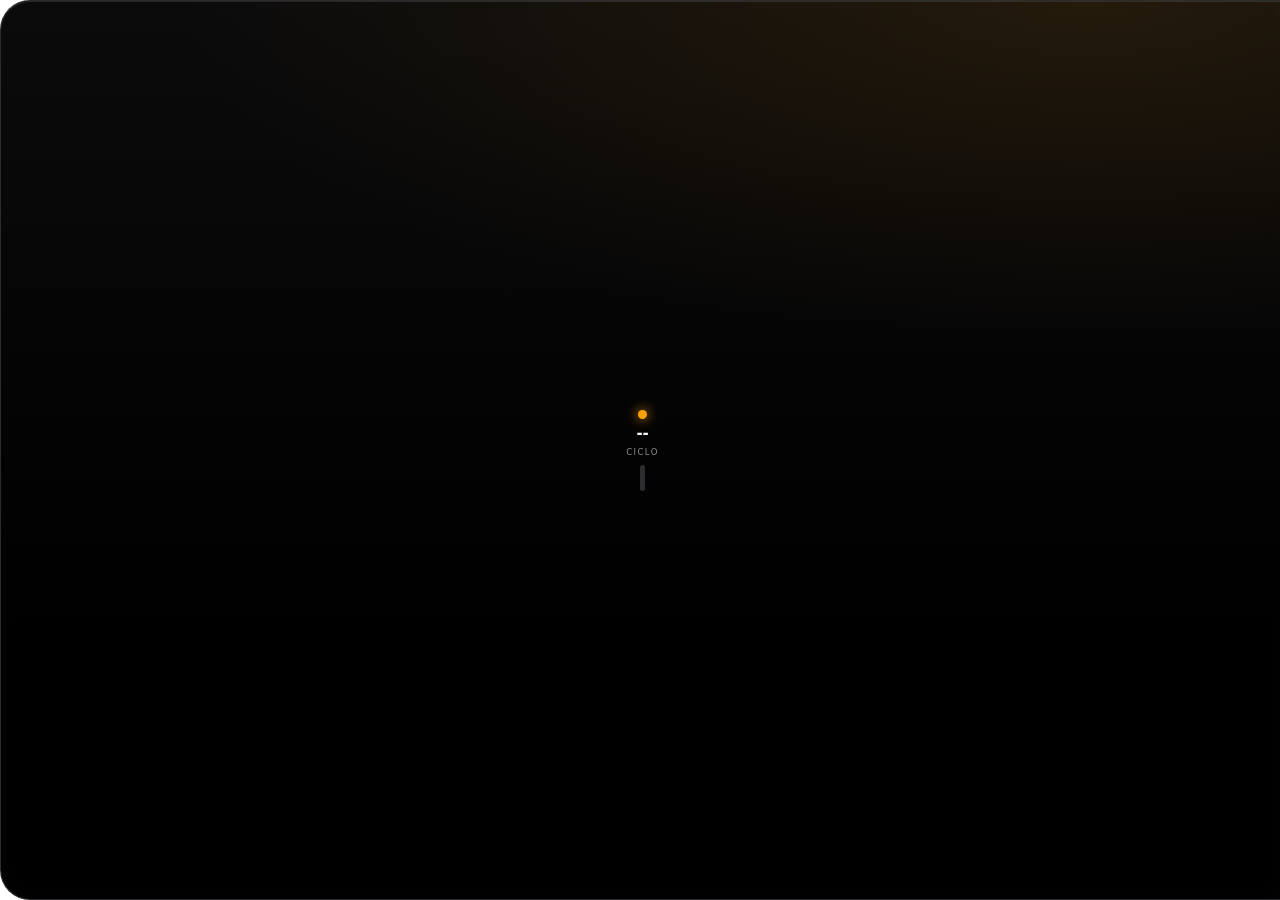
==== ui/index.html @ 53e4c6cb "feat(ui): visual premium preto/cinza/laranja com arco unico em degrade Co-authored-by: Cursor <curso" ====
<!doctype html>
<html lang="pt-BR">
<head>
  <meta charset="utf-8" />
  <meta name="viewport" content="width=device-width, initial-scale=1" />
  <title>Cursor Usage</title>
  <link rel="stylesheet" href="style.css" />
</head>
<body>
  <main id="w" class="widget" data-level="low" data-state="loading">
    <!-- Aba recolhida -->
    <section class="tab">
      <span class="dot"></span>
      <span id="tab-amount" class="tab-amount">--</span>
      <span class="tab-label">ciclo</span>
      <span class="tab-bar"><i id="tab-fill"></i></span>
    </section>

    <!-- Painel expandido -->
    <section class="panel">
      <header class="row r1">
        <span class="eyebrow">Ritmo · 3h</span>
        <span id="clock" class="clock"></span>
      </header>

      <div class="gauge-wrap row r2">
        <svg viewBox="0 0 200 124" class="gauge" aria-hidden="true">
          <defs>
            <linearGradient id="grad" gradientUnits="userSpaceOnUse" x1="22" y1="0" x2="178" y2="0">
              <stop offset="0" stop-color="#30d158" />
              <stop offset="0.5" stop-color="#ffd60a" />
              <stop offset="0.78" stop-color="#ff9f0a" />
              <stop offset="1" stop-color="#ff453a" />
            </linearGradient>
            <filter id="glow" x="-30%" y="-30%" width="160%" height="160%">
              <feGaussianBlur stdDeviation="3.2" />
            </filter>
          </defs>
          <path id="track" class="track" pathLength="100" d="M22 100 A78 78 0 0 1 178 100" />
          <path id="fill-glow" class="fill glow" pathLength="100" d="M22 100 A78 78 0 0 1 178 100" filter="url(#glow)" />
          <path id="fill" class="fill" pathLength="100" d="M22 100 A78 78 0 0 1 178 100" />
          <g id="ticks" class="ticks"></g>
          <g id="needle" class="needle">
            <line x1="100" y1="100" x2="100" y2="46" />
            <circle cx="100" cy="100" r="6" class="hub" />
            <circle cx="100" cy="100" r="2.2" class="hub-core" />
          </g>
          <text x="22" y="118" class="scale-label" text-anchor="middle">0</text>
          <text id="scale-max" x="178" y="118" class="scale-label" text-anchor="middle"></text>
        </svg>
      </div>

      <div class="rate-block row r3">
        <div class="rate"><strong id="rate">--</strong><small>/h</small></div>
        <div class="rate-sub">
          <span id="level-chip" class="chip">--</span>
          <span class="muted">últimas 3h</span> <b id="window">--</b>
        </div>
      </div>

      <div class="divider row r4"></div>

      <div class="cycle row r5">
        <div class="cycle-head">
          <span class="eyebrow">Ciclo mensal</span>
          <span id="cycle-pct" class="pct">--</span>
        </div>
        <div class="cycle-amount"><b id="cycle-used">--</b><span id="cycle-limit" class="muted"></span></div>
        <div class="bar"><i id="cycle-fill"></i></div>
        <div id="projection" class="projection"></div>
      </div>

      <div id="msg" class="msg" hidden></div>
      <form id="cookie-form" class="cookie" hidden>
        <input id="cookie-input" type="password" placeholder="Cole o WorkosCursorSessionToken" autocomplete="off" spellcheck="false" />
        <button type="submit">Salvar</button>
      </form>
    </section>
  </main>
  <script src="app.js"></script>
</body>
</html>
---- ui/style.css ----
:root {
  --black: #000;
  --g1: #0b0b0c;
  --g2: #1c1c1e;
  --g3: #2c2c2e;
  --g4: #48484a;
  --g5: #8e8e93;
  --text: #f5f5f7;
  --orange: #ff9f0a;
  --orange-deep: #ff6a00;
  --red: #ff453a;
  --accent: var(--orange);
  --cycle: var(--orange);
}

* { box-sizing: border-box; margin: 0; padding: 0; user-select: none; }
html, body { width: 100%; height: 100%; background: transparent; overflow: hidden; }
body {
  font-family: "Segoe UI Variable Display", "Segoe UI Variable", "Segoe UI", system-ui, sans-serif;
  color: var(--text);
  -webkit-font-smoothing: antialiased;
}

.widget[data-level="high"] { --accent: var(--red); }

.widget {
  position: relative;
  width: 100vw;
  height: 100vh;
  background:
    radial-gradient(130% 70% at 85% 0%, rgba(255, 159, 10, 0.10) 0%, transparent 55%),
    linear-gradient(180deg, var(--g1) 0%, var(--black) 70%);
  border: 1px solid var(--g3);
  border-right: none;
  border-radius: 30px 0 0 30px;
  box-shadow: inset 0 1px 0 rgba(255, 255, 255, 0.10), inset 0 0 24px rgba(255, 255, 255, 0.015);
  overflow: hidden;
}

/* ---------- aba recolhida ---------- */
.tab {
  position: absolute; inset: 0;
  display: flex; flex-direction: column; align-items: center; justify-content: center; gap: 5px;
  padding-left: 4px;
}
.expanded .tab { display: none; }
.dot { width: 9px; height: 9px; border-radius: 50%; background: var(--accent); box-shadow: 0 0 12px var(--accent); }
.tab-amount { font-size: 15px; font-weight: 700; letter-spacing: -0.3px; }
.tab-label { font-size: 8.5px; text-transform: uppercase; letter-spacing: 1.4px; color: var(--g5); }
.tab-bar { width: 5px; height: 26px; margin-top: 3px; background: var(--g3); border-radius: 3px; position: relative; overflow: hidden; }
.tab-bar i { position: absolute; left: 0; right: 0; bottom: 0; height: 0; background: var(--cycle); border-radius: 3px; transition: height .6s ease; }

[data-level="high"] .dot, [data-state="auth"] .dot { animation: pulse 1.1s ease-in-out infinite; }
@keyframes pulse { 50% { opacity: .35; transform: scale(.75); } }

/* ---------- painel expandido ---------- */
.panel { display: none; position: absolute; inset: 0; padding: 16px 20px 16px 22px; flex-direction: column; }
.expanded .panel { display: flex; }
.expanded .row { animation: rise .5s cubic-bezier(.2, .8, .2, 1) both; }
.expanded .r1 { animation-delay: .00s; }
.expanded .r2 { animation-delay: .04s; }
.expanded .r3 { animation-delay: .08s; }
.expanded .r4 { animation-delay: .10s; }
.expanded .r5 { animation-delay: .13s; }
@keyframes rise { from { opacity: 0; transform: translateX(16px) scale(.98); } }

header { display: flex; justify-content: space-between; align-items: center; }
.eyebrow { font-size: 10.5px; font-weight: 600; color: var(--g5); text-transform: uppercase; letter-spacing: 1.3px; }
.clock { font-size: 10px; color: var(--g4); font-variant-numeric: tabular-nums; }
.muted { color: var(--g5); }

/* velocímetro */
.gauge-wrap { margin-top: 6px; }
.gauge { width: 100%; height: auto; display: block; overflow: visible; }
.track { fill: none; stroke: var(--g3); stroke-width: 9; stroke-linecap: round; }
.fill { fill: none; stroke: url(#grad); stroke-width: 9; stroke-linecap: round; stroke-dasharray: 0 100; transition: stroke-dasharray .9s cubic-bezier(.2, .9, .25, 1); }
.fill.glow { opacity: .55; stroke-width: 11; }
.ticks line { stroke: var(--g4); stroke-width: 1.4; stroke-linecap: round; }
.scale-label { fill: var(--g4); font-size: 9px; font-weight: 600; }
.needle { transform-origin: 100px 100px; transform: rotate(-90deg); transition: transform .9s cubic-bezier(.2, .9, .25, 1.12); }
.needle line { stroke: var(--orange); stroke-width: 2.6; stroke-linecap: round; filter: drop-shadow(0 0 3px rgba(255, 159, 10, .8)); }
.hub { fill: var(--black); stroke: var(--orange); stroke-width: 2.4; }
.hub-core { fill: var(--orange); }

/* valor principal */
.rate-block { text-align: center; margin-top: -2px; }
.rate { line-height: 1; }
.rate strong { font-size: 34px; font-weight: 600; letter-spacing: -1px; font-variant-numeric: tabular-nums; }
.rate small { font-size: 13px; color: var(--g5); margin-left: 3px; font-weight: 500; }
.rate-sub { margin-top: 7px; font-size: 11px; color: var(--g5); display: flex; gap: 6px; justify-content: center; align-items: center; }
.rate-sub b { color: var(--text); font-weight: 600; }
.chip { padding: 2px 9px; border-radius: 999px; background: rgba(255, 159, 10, .14); color: var(--orange); font-weight: 700; font-size: 10.5px; letter-spacing: .3px; }
[data-level="high"] .chip { background: rgba(255, 69, 58, .16); color: var(--red); }

.divider { height: 1px; margin: 12px 0 10px; background: linear-gradient(90deg, transparent, var(--g3), transparent); }

/* ciclo */
.cycle-head { display: flex; justify-content: space-between; align-items: center; }
.pct { font-size: 11px; font-weight: 700; color: var(--cycle); font-variant-numeric: tabular-nums; }
.cycle-amount { margin-top: 3px; font-size: 20px; letter-spacing: -.5px; font-variant-numeric: tabular-nums; }
.cycle-amount b { font-weight: 600; }
.cycle-amount span { font-size: 12px; margin-left: 5px; letter-spacing: 0; }
.bar { height: 6px; margin-top: 8px; background: var(--g3); border-radius: 3px; overflow: hidden; }
.bar i { display: block; height: 100%; width: 0; background: linear-gradient(90deg, var(--orange-deep), var(--cycle)); border-radius: 3px; box-shadow: 0 0 10px var(--cycle); transition: width .7s cubic-bezier(.2, .9, .25, 1); }
.projection { margin-top: 8px; font-size: 10.5px; color: var(--g5); }
.projection.warn { color: var(--red); }

.msg { margin-top: 8px; font-size: 11px; color: var(--red); }
.cookie { display: flex; gap: 6px; margin-top: 8px; }
.cookie input { flex: 1; min-width: 0; user-select: text; background: var(--g2); border: 1px solid var(--g3); border-radius: 8px; padding: 6px 9px; color: var(--text); font-size: 11px; outline: none; }
.cookie input:focus { border-color: var(--orange); }
.cookie button { background: var(--orange); color: #000; border: none; border-radius: 8px; padding: 0 12px; font-weight: 700; font-size: 11px; cursor: pointer; }
[hidden] { display: none !important; }
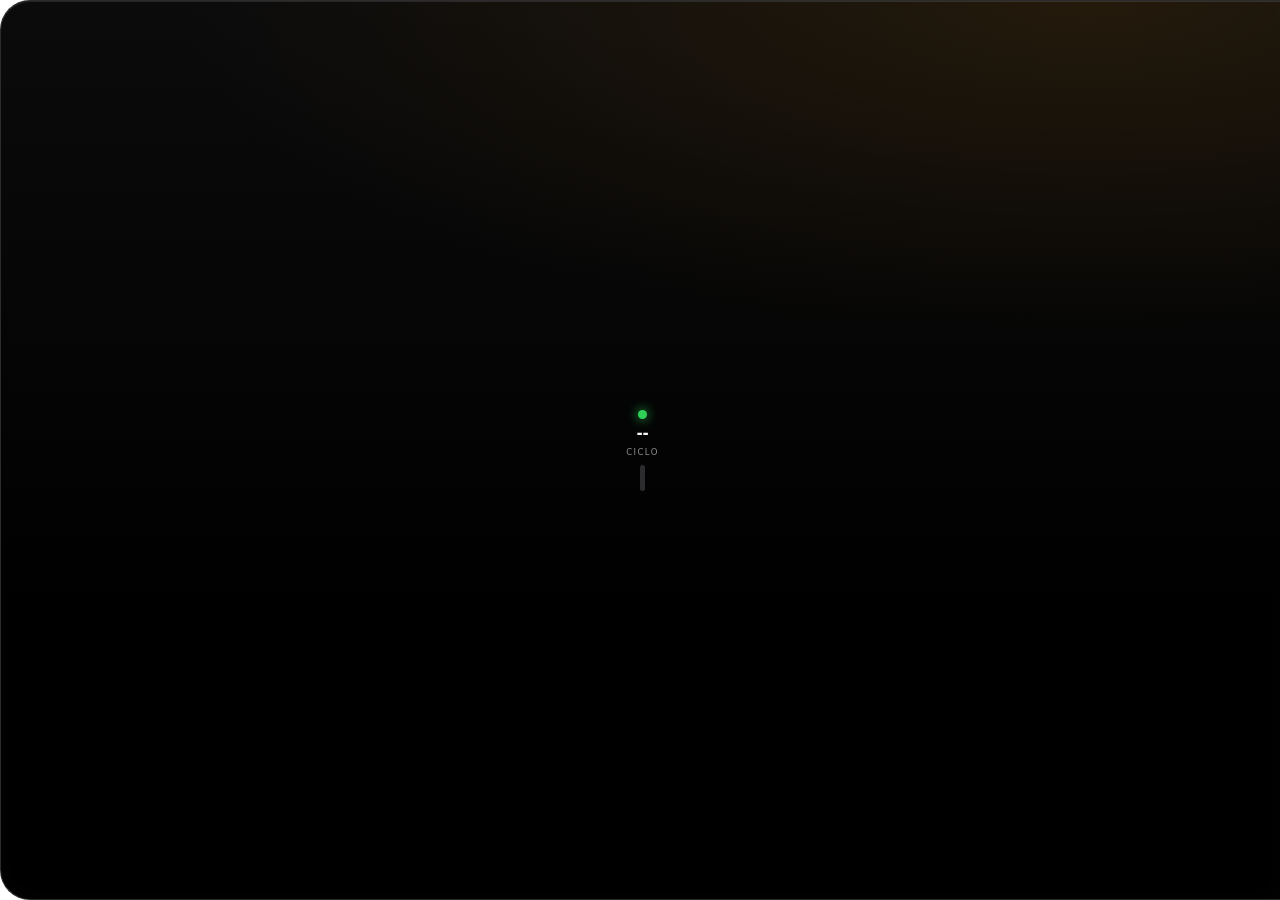
==== commit 2ec4c6ae: "feat: equalizador semanal seg-sex (0-100 US\$/dia, roxo piscando acima de 100) Co-authored-by: Curso" ====
--- a/ui/index.html
+++ b/ui/index.html
@@ -70,9 +70,22 @@
         <div id="projection" class="projection"></div>
       </div>
 
+      <div class="week row r6">
+        <div class="week-head">
+          <span class="eyebrow">Semana · seg–sex</span>
+          <span id="week-total" class="muted small"></span>
+        </div>
+        <div id="eq" class="eq"></div>
+      </div>
+
+      <div class="hint">
+        <strong>Conectar ao Cursor</strong>
+        <p>Cole o cookie <code>WorkosCursorSessionToken</code><br />
+        <span>cursor.com › F12 › Application › Cookies</span></p>
+      </div>
       <div id="msg" class="msg" hidden></div>
       <form id="cookie-form" class="cookie" hidden>
-        <input id="cookie-input" type="password" placeholder="Cole o WorkosCursorSessionToken" autocomplete="off" spellcheck="false" />
+        <input id="cookie-input" type="password" placeholder="Cole o cookie aqui" autocomplete="off" spellcheck="false" />
         <button type="submit">Salvar</button>
       </form>
     </section>
--- a/ui/style.css
+++ b/ui/style.css
@@ -21,7 +21,10 @@
   -webkit-font-smoothing: antialiased;
 }
 
-.widget[data-level="high"] { --accent: var(--red); }
+/* Cor do LED e do selo conforme o nível do ritmo */
+.widget[data-level="low"]  { --accent: #30d158; --accent-bg: rgba(48, 209, 88, .16); }
+.widget[data-level="mid"]  { --accent: #ffd60a; --accent-bg: rgba(255, 214, 10, .16); }
+.widget[data-level="high"] { --accent: var(--red); --accent-bg: rgba(255, 69, 58, .16); }
 
 .widget {
   position: relative;
@@ -89,8 +92,7 @@
 .rate small { font-size: 13px; color: var(--g5); margin-left: 3px; font-weight: 500; }
 .rate-sub { margin-top: 7px; font-size: 11px; color: var(--g5); display: flex; gap: 6px; justify-content: center; align-items: center; }
 .rate-sub b { color: var(--text); font-weight: 600; }
-.chip { padding: 2px 9px; border-radius: 999px; background: rgba(255, 159, 10, .14); color: var(--orange); font-weight: 700; font-size: 10.5px; letter-spacing: .3px; }
-[data-level="high"] .chip { background: rgba(255, 69, 58, .16); color: var(--red); }
+.chip { padding: 2px 9px; border-radius: 999px; background: var(--accent-bg); color: var(--accent); font-weight: 700; font-size: 10.5px; letter-spacing: .3px; }
 
 .divider { height: 1px; margin: 12px 0 10px; background: linear-gradient(90deg, transparent, var(--g3), transparent); }
 
@@ -105,9 +107,58 @@
 .projection { margin-top: 8px; font-size: 10.5px; color: var(--g5); }
 .projection.warn { color: var(--red); }
 
+/* equalizador semanal */
+.expanded .r6 { animation-delay: .17s; }
+.week { margin-top: 12px; }
+.week-head { display: flex; justify-content: space-between; align-items: center; }
+.small { font-size: 10.5px; font-variant-numeric: tabular-nums; }
+.eq { display: flex; gap: 10px; margin-top: 8px; }
+.col { flex: 1; display: flex; flex-direction: column; align-items: center; gap: 3px; min-width: 0; }
+.stack { display: flex; flex-direction: column; gap: 2.5px; width: 100%; }
+.seg { height: 5px; border-radius: 2px; background: var(--g3); transition: background .4s ease, box-shadow .4s ease; }
+.seg.on { background: var(--c); box-shadow: 0 0 6px color-mix(in srgb, var(--c) 55%, transparent); }
+.col .lbl { margin-top: 3px; font-size: 9.5px; font-weight: 700; letter-spacing: .6px; text-transform: uppercase; color: var(--g5); }
+.col .val { font-size: 9.5px; color: var(--g5); font-variant-numeric: tabular-nums; min-height: 12px; }
+.col.today .lbl { color: var(--orange); }
+.col.future .lbl { color: var(--g4); }
+.col.over .seg.on { --c: #bf5af2; background: #bf5af2; animation: blink .8s ease-in-out infinite; }
+.col.over .val { color: #bf5af2; font-weight: 700; }
+@keyframes blink { 50% { opacity: .35; box-shadow: none; } }
+
 .msg { margin-top: 8px; font-size: 11px; color: var(--red); }
-.cookie { display: flex; gap: 6px; margin-top: 8px; }
-.cookie input { flex: 1; min-width: 0; user-select: text; background: var(--g2); border: 1px solid var(--g3); border-radius: 8px; padding: 6px 9px; color: var(--text); font-size: 11px; outline: none; }
-.cookie input:focus { border-color: var(--orange); }
-.cookie button { background: var(--orange); color: #000; border: none; border-radius: 8px; padding: 0 12px; font-weight: 700; font-size: 11px; cursor: pointer; }
+
+/* campo do cookie */
+.cookie { display: flex; gap: 8px; margin-top: 10px; }
+.cookie input {
+  flex: 1; min-width: 0; height: 34px; user-select: text;
+  background: var(--g2); border: 1px solid var(--g4); border-radius: 10px;
+  padding: 0 11px; color: var(--text); font: inherit; font-size: 12px; outline: none;
+}
+.cookie input::placeholder { color: var(--g5); }
+.cookie input:focus { border-color: var(--orange); box-shadow: 0 0 0 3px rgba(255, 159, 10, .18); }
+.cookie button {
+  height: 34px; padding: 0 14px; border: none; border-radius: 10px; cursor: pointer;
+  background: linear-gradient(180deg, var(--orange), var(--orange-deep)); color: #000;
+  font: inherit; font-weight: 700; font-size: 12px;
+}
+.cookie button:hover { filter: brightness(1.1); }
+.cookie button:active { transform: scale(.97); }
+
+/* instrução (só aparece sem cookie) */
+.hint { display: none; text-align: center; }
+.hint strong { display: block; font-size: 17px; font-weight: 600; letter-spacing: -.3px; }
+.hint p { margin-top: 8px; font-size: 11.5px; line-height: 1.5; color: var(--g5); }
+.hint code { color: var(--orange); font-family: inherit; font-weight: 600; }
+.hint span { font-size: 10.5px; color: var(--g4); }
+
+/* estado sem cookie: esconde os dados e centraliza o formulário */
+[data-state="auth"] .gauge-wrap,
+[data-state="auth"] .rate-block,
+[data-state="auth"] .divider,
+[data-state="auth"] .cycle,
+[data-state="auth"] .week { display: none; }
+[data-state="auth"] .hint { display: block; margin-top: auto; }
+[data-state="auth"] .msg { text-align: center; }
+[data-state="auth"] .cookie { margin-bottom: auto; }
+
 [hidden] { display: none !important; }
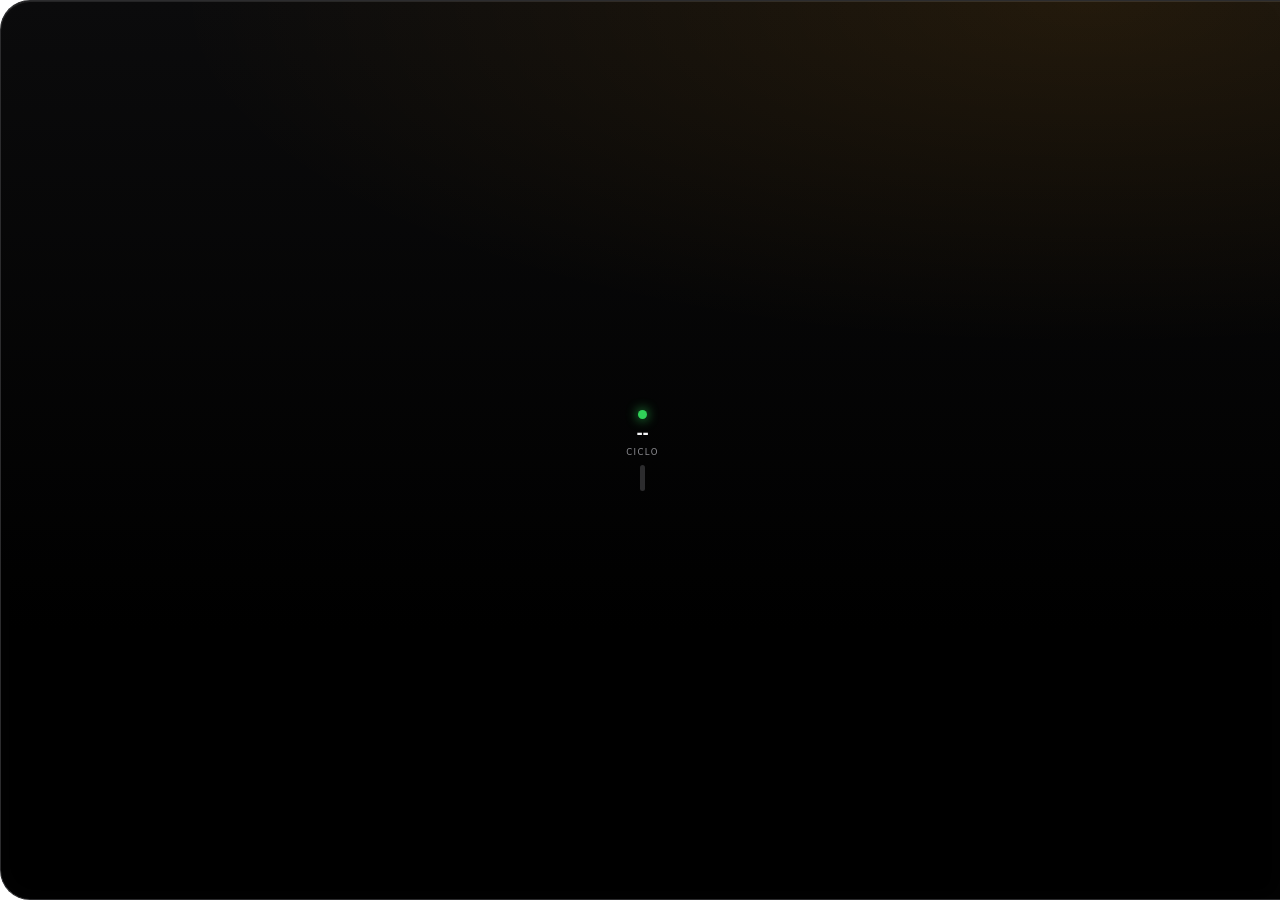
==== commit 86125216: "feat(ui): cores e janela do ritmo configuraveis, engrenagem no widget Co-authored-by: Cursor <cursor" ====
--- a/ui/index.html
+++ b/ui/index.html
@@ -19,18 +19,26 @@
     <!-- Painel expandido -->
     <section class="panel">
       <header class="row r1">
-        <span class="eyebrow">Ritmo · 3h</span>
-        <span id="clock" class="clock"></span>
+        <span class="eyebrow">Ritmo · <span id="window-label">3h</span></span>
+        <span class="head-right">
+          <span id="clock" class="clock"></span>
+          <button id="open-settings" class="gear" type="button" title="Configurações" aria-label="Configurações">
+            <svg viewBox="0 0 24 24" aria-hidden="true">
+              <circle cx="12" cy="12" r="3" />
+              <path d="M19.4 15a1.65 1.65 0 0 0 .33 1.82l.06.06a2 2 0 0 1 0 2.83 2 2 0 0 1-2.83 0l-.06-.06a1.65 1.65 0 0 0-1.82-.33 1.65 1.65 0 0 0-1 1.51V21a2 2 0 0 1-2 2 2 2 0 0 1-2-2v-.09A1.65 1.65 0 0 0 9 19.4a1.65 1.65 0 0 0-1.82.33l-.06.06a2 2 0 0 1-2.83 0 2 2 0 0 1 0-2.83l.06-.06a1.65 1.65 0 0 0 .33-1.82 1.65 1.65 0 0 0-1.51-1H3a2 2 0 0 1-2-2 2 2 0 0 1 2-2h.09A1.65 1.65 0 0 0 4.6 9a1.65 1.65 0 0 0-.33-1.82l-.06-.06a2 2 0 0 1 0-2.83 2 2 0 0 1 2.83 0l.06.06a1.65 1.65 0 0 0 1.82.33H9a1.65 1.65 0 0 0 1-1.51V3a2 2 0 0 1 2-2 2 2 0 0 1 2 2v.09a1.65 1.65 0 0 0 1 1.51 1.65 1.65 0 0 0 1.82-.33l.06-.06a2 2 0 0 1 2.83 0 2 2 0 0 1 0 2.83l-.06.06a1.65 1.65 0 0 0-.33 1.82V9a1.65 1.65 0 0 0 1.51 1H21a2 2 0 0 1 2 2 2 2 0 0 1-2 2h-.09a1.65 1.65 0 0 0-1.51 1z" />
+            </svg>
+          </button>
+        </span>
       </header>
 
       <div class="gauge-wrap row r2">
         <svg viewBox="0 0 200 124" class="gauge" aria-hidden="true">
           <defs>
             <linearGradient id="grad" gradientUnits="userSpaceOnUse" x1="22" y1="0" x2="178" y2="0">
-              <stop offset="0" stop-color="#30d158" />
-              <stop offset="0.5" stop-color="#ffd60a" />
-              <stop offset="0.78" stop-color="#ff9f0a" />
-              <stop offset="1" stop-color="#ff453a" />
+              <stop offset="0" style="stop-color: var(--lvl-low)" />
+              <stop offset="0.5" style="stop-color: var(--lvl-mid)" />
+              <stop offset="0.78" style="stop-color: var(--orange)" />
+              <stop offset="1" style="stop-color: var(--lvl-high)" />
             </linearGradient>
             <filter id="glow" x="-30%" y="-30%" width="160%" height="160%">
               <feGaussianBlur stdDeviation="3.2" />
@@ -54,7 +62,7 @@
         <div class="rate"><strong id="rate">--</strong><small>/h</small></div>
         <div class="rate-sub">
           <span id="level-chip" class="chip">--</span>
-          <span class="muted">últimas 3h</span> <b id="window">--</b>
+          <span class="muted">últimas <span id="window-hours">3h</span></span> <b id="window">--</b>
         </div>
       </div>
 
--- a/ui/style.css
+++ b/ui/style.css
@@ -7,8 +7,11 @@
   --g5: #8e8e93;
   --text: #f5f5f7;
   --orange: #ff9f0a;
-  --orange-deep: #ff6a00;
+  --orange-deep: oklch(from var(--orange) calc(l - 0.08) c calc(h - 20));
   --red: #ff453a;
+  --lvl-low: #30d158;
+  --lvl-mid: #ffd60a;
+  --lvl-high: #ff453a;
   --accent: var(--orange);
   --cycle: var(--orange);
 }
@@ -22,16 +25,16 @@
 }
 
 /* Cor do LED e do selo conforme o nível do ritmo */
-.widget[data-level="low"]  { --accent: #30d158; --accent-bg: rgba(48, 209, 88, .16); }
-.widget[data-level="mid"]  { --accent: #ffd60a; --accent-bg: rgba(255, 214, 10, .16); }
-.widget[data-level="high"] { --accent: var(--red); --accent-bg: rgba(255, 69, 58, .16); }
+.widget[data-level="low"]  { --accent: var(--lvl-low);  --accent-bg: color-mix(in srgb, var(--lvl-low) 16%, transparent); }
+.widget[data-level="mid"]  { --accent: var(--lvl-mid);  --accent-bg: color-mix(in srgb, var(--lvl-mid) 16%, transparent); }
+.widget[data-level="high"] { --accent: var(--lvl-high); --accent-bg: color-mix(in srgb, var(--lvl-high) 16%, transparent); }
 
 .widget {
   position: relative;
   width: 100vw;
   height: 100vh;
   background:
-    radial-gradient(130% 70% at 85% 0%, rgba(255, 159, 10, 0.10) 0%, transparent 55%),
+    radial-gradient(130% 70% at 85% 0%, color-mix(in srgb, var(--orange) 10%, transparent) 0%, transparent 55%),
     linear-gradient(180deg, var(--g1) 0%, var(--black) 70%);
   border: 1px solid var(--g3);
   border-right: none;
@@ -70,6 +73,10 @@
 header { display: flex; justify-content: space-between; align-items: center; }
 .eyebrow { font-size: 10.5px; font-weight: 600; color: var(--g5); text-transform: uppercase; letter-spacing: 1.3px; }
 .clock { font-size: 10px; color: var(--g4); font-variant-numeric: tabular-nums; }
+.head-right { display: flex; align-items: center; gap: 8px; }
+.gear { display: grid; place-items: center; width: 18px; height: 18px; padding: 0; border: none; background: none; color: var(--g4); cursor: pointer; }
+.gear svg { width: 14px; height: 14px; fill: none; stroke: currentColor; stroke-width: 2; stroke-linecap: round; stroke-linejoin: round; }
+.gear:hover { color: var(--orange); }
 .muted { color: var(--g5); }
 
 /* velocímetro */
@@ -81,7 +88,7 @@
 .ticks line { stroke: var(--g4); stroke-width: 1.4; stroke-linecap: round; }
 .scale-label { fill: var(--g4); font-size: 9px; font-weight: 600; }
 .needle { transform-origin: 100px 100px; transform: rotate(-90deg); transition: transform .9s cubic-bezier(.2, .9, .25, 1.12); }
-.needle line { stroke: var(--orange); stroke-width: 2.6; stroke-linecap: round; filter: drop-shadow(0 0 3px rgba(255, 159, 10, .8)); }
+.needle line { stroke: var(--orange); stroke-width: 2.6; stroke-linecap: round; filter: drop-shadow(0 0 3px color-mix(in srgb, var(--orange) 80%, transparent)); }
 .hub { fill: var(--black); stroke: var(--orange); stroke-width: 2.4; }
 .hub-core { fill: var(--orange); }
 
@@ -121,8 +128,8 @@
 .col .val { font-size: 9.5px; color: var(--g5); font-variant-numeric: tabular-nums; min-height: 12px; }
 .col.today .lbl { color: var(--orange); }
 .col.future .lbl { color: var(--g4); }
-.col.over .seg.on { --c: #bf5af2; background: #bf5af2; animation: blink .8s ease-in-out infinite; }
-.col.over .val { color: #bf5af2; font-weight: 700; }
+.col.over .seg.on:first-child { --c: var(--red); background: var(--red); animation: blink .8s ease-in-out infinite; }
+.col.over .val { color: var(--red); font-weight: 700; }
 @keyframes blink { 50% { opacity: .35; box-shadow: none; } }
 
 .msg { margin-top: 8px; font-size: 11px; color: var(--red); }
@@ -135,7 +142,7 @@
   padding: 0 11px; color: var(--text); font: inherit; font-size: 12px; outline: none;
 }
 .cookie input::placeholder { color: var(--g5); }
-.cookie input:focus { border-color: var(--orange); box-shadow: 0 0 0 3px rgba(255, 159, 10, .18); }
+.cookie input:focus { border-color: var(--orange); box-shadow: 0 0 0 3px color-mix(in srgb, var(--orange) 18%, transparent); }
 .cookie button {
   height: 34px; padding: 0 14px; border: none; border-radius: 10px; cursor: pointer;
   background: linear-gradient(180deg, var(--orange), var(--orange-deep)); color: #000;
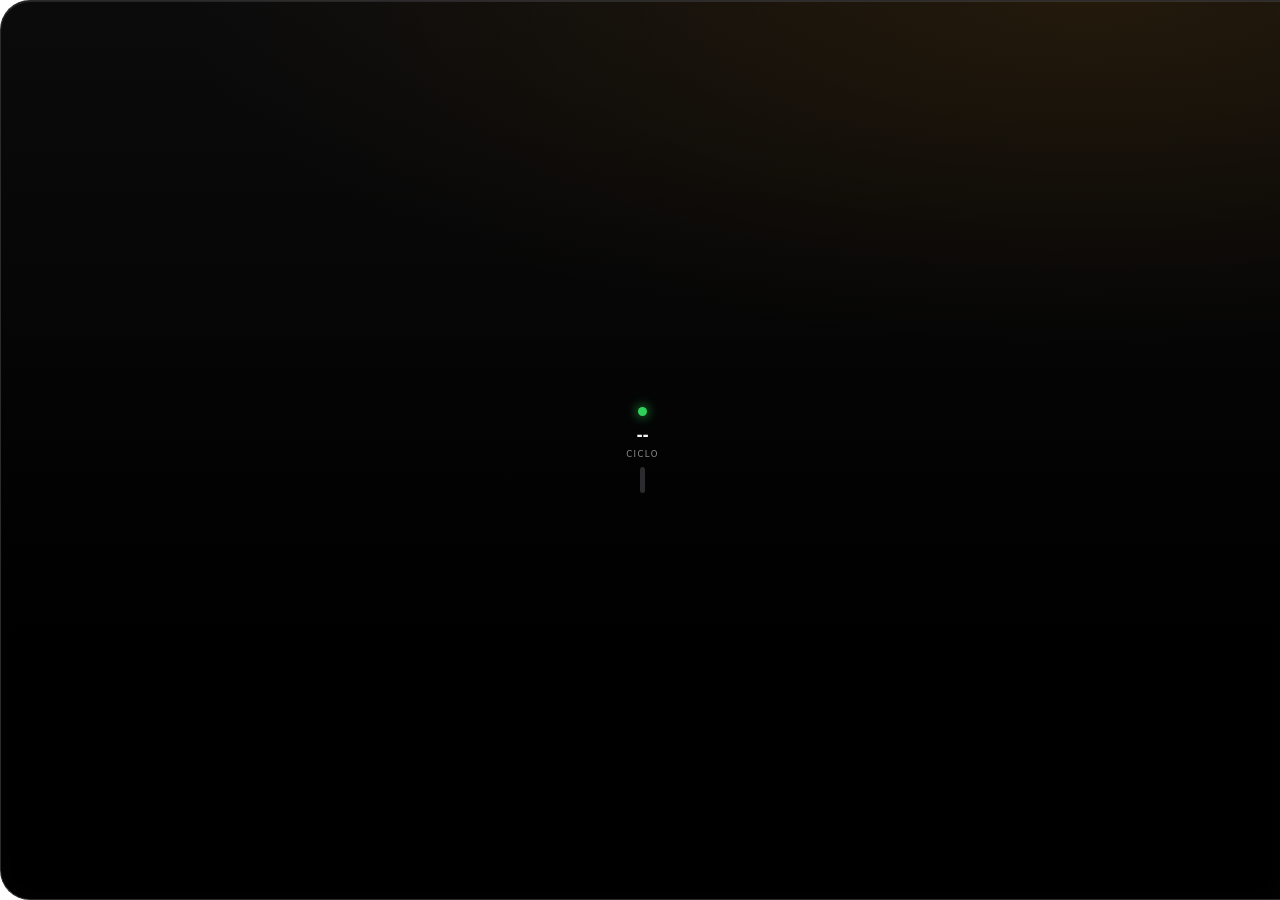
==== commit 7872dc3a: "feat: suporte ao Codex e escolha da fonte de dados - Novo leitor do Codex (~/.codex/sessions, .jsonl" ====
--- a/ui/index.html
+++ b/ui/index.html
@@ -11,8 +11,9 @@
     <!-- Aba recolhida -->
     <section class="tab">
       <span class="dot"></span>
+      <span id="tab-src" class="tab-src"></span>
       <span id="tab-amount" class="tab-amount">--</span>
-      <span class="tab-label">ciclo</span>
+      <span id="tab-label" class="tab-label">ciclo</span>
       <span class="tab-bar"><i id="tab-fill"></i></span>
     </section>
 
@@ -21,6 +22,7 @@
       <header class="row r1">
         <span class="eyebrow">Ritmo · <span id="window-label">3h</span></span>
         <span class="head-right">
+          <span id="source-badge" class="source-badge" hidden></span>
           <span id="clock" class="clock"></span>
           <button id="open-settings" class="gear" type="button" title="Configurações" aria-label="Configurações">
             <svg viewBox="0 0 24 24" aria-hidden="true">
@@ -66,6 +68,22 @@
         </div>
       </div>
 
+      <div id="lim-divider" class="divider row r4"></div>
+
+      <div id="limits" class="limits row r4">
+        <div class="lim">
+          <div class="lim-head"><span id="lim5-label" class="eyebrow">Sessão · 5h</span><span id="lim5-pct" class="pct">--</span></div>
+          <div class="bar"><i id="lim5-fill"></i></div>
+          <div id="lim5-reset" class="lim-sub"></div>
+        </div>
+        <div class="lim">
+          <div class="lim-head"><span id="lim7-label" class="eyebrow">Semana</span><span id="lim7-pct" class="pct">--</span></div>
+          <div class="bar"><i id="lim7-fill"></i></div>
+          <div id="lim7-reset" class="lim-sub"></div>
+        </div>
+        <div id="lim-note" class="lim-sub" hidden></div>
+      </div>
+
       <div class="divider row r4"></div>
 
       <div class="cycle row r5">
--- a/ui/style.css
+++ b/ui/style.css
@@ -16,6 +16,21 @@
   --cycle: var(--orange);
 }
 
+/* Tema claro: mesma escala de cinzas, invertida (fundo claro, texto escuro). */
+:root[data-theme="light"] {
+  --black: #ffffff;
+  --g1: #f2f2f7;
+  --g2: #e5e5ea;
+  --g3: #d1d1d6;
+  --g4: #8e8e93;
+  --g5: #636366;
+  --text: #1c1c1e;
+  --edge: rgba(0, 0, 0, 0.04);
+  /* Cores de nível vivas (ex.: amarelo) somem no branco: escurece o texto. */
+  --ink-mix: black 28%;
+}
+:root { --edge: rgba(255, 255, 255, 0.10); --ink-mix: transparent 0%; }
+
 * { box-sizing: border-box; margin: 0; padding: 0; user-select: none; }
 html, body { width: 100%; height: 100%; background: transparent; overflow: hidden; }
 body {
@@ -39,7 +54,7 @@
   border: 1px solid var(--g3);
   border-right: none;
   border-radius: 30px 0 0 30px;
-  box-shadow: inset 0 1px 0 rgba(255, 255, 255, 0.10), inset 0 0 24px rgba(255, 255, 255, 0.015);
+  box-shadow: inset 0 1px 0 var(--edge), inset 0 0 24px rgba(255, 255, 255, 0.015);
   overflow: hidden;
 }
 
@@ -53,6 +68,11 @@
 .dot { width: 9px; height: 9px; border-radius: 50%; background: var(--accent); box-shadow: 0 0 12px var(--accent); }
 .tab-amount { font-size: 15px; font-weight: 700; letter-spacing: -0.3px; }
 .tab-label { font-size: 8.5px; text-transform: uppercase; letter-spacing: 1.4px; color: var(--g5); }
+.tab-src { font-size: 7.5px; font-weight: 600; text-transform: uppercase; letter-spacing: .8px; color: var(--g4); }
+.source-badge {
+  padding: 1px 7px; border-radius: 999px; border: 1px solid var(--g3);
+  font-size: 9.5px; font-weight: 600; letter-spacing: .3px; color: var(--g5); white-space: nowrap;
+}
 .tab-bar { width: 5px; height: 26px; margin-top: 3px; background: var(--g3); border-radius: 3px; position: relative; overflow: hidden; }
 .tab-bar i { position: absolute; left: 0; right: 0; bottom: 0; height: 0; background: var(--cycle); border-radius: 3px; transition: height .6s ease; }
 
@@ -99,13 +119,13 @@
 .rate small { font-size: 13px; color: var(--g5); margin-left: 3px; font-weight: 500; }
 .rate-sub { margin-top: 7px; font-size: 11px; color: var(--g5); display: flex; gap: 6px; justify-content: center; align-items: center; }
 .rate-sub b { color: var(--text); font-weight: 600; }
-.chip { padding: 2px 9px; border-radius: 999px; background: var(--accent-bg); color: var(--accent); font-weight: 700; font-size: 10.5px; letter-spacing: .3px; }
+.chip { padding: 2px 9px; border-radius: 999px; background: var(--accent-bg); color: color-mix(in srgb, var(--accent), var(--ink-mix)); font-weight: 700; font-size: 10.5px; letter-spacing: .3px; }
 
 .divider { height: 1px; margin: 12px 0 10px; background: linear-gradient(90deg, transparent, var(--g3), transparent); }
 
 /* ciclo */
 .cycle-head { display: flex; justify-content: space-between; align-items: center; }
-.pct { font-size: 11px; font-weight: 700; color: var(--cycle); font-variant-numeric: tabular-nums; }
+.pct { font-size: 11px; font-weight: 700; color: color-mix(in srgb, var(--cycle), var(--ink-mix)); font-variant-numeric: tabular-nums; }
 .cycle-amount { margin-top: 3px; font-size: 20px; letter-spacing: -.5px; font-variant-numeric: tabular-nums; }
 .cycle-amount b { font-weight: 600; }
 .cycle-amount span { font-size: 12px; margin-left: 5px; letter-spacing: 0; }
@@ -113,6 +133,18 @@
 .bar i { display: block; height: 100%; width: 0; background: linear-gradient(90deg, var(--orange-deep), var(--cycle)); border-radius: 3px; box-shadow: 0 0 10px var(--cycle); transition: width .7s cubic-bezier(.2, .9, .25, 1); }
 .projection { margin-top: 8px; font-size: 10.5px; color: var(--g5); }
 .projection.warn { color: var(--red); }
+
+/* limites do plano Claude (5h + semana) */
+.limits { display: flex; flex-direction: column; gap: 9px; }
+.lim { --lc: var(--lvl-low); }
+.lim.warn { --lc: var(--lvl-mid); }
+.lim.crit { --lc: var(--lvl-high); }
+.lim-head { display: flex; justify-content: space-between; align-items: center; }
+.lim .bar { margin-top: 5px; }
+.lim .bar i { background: var(--lc); box-shadow: 0 0 10px var(--lc); }
+.lim .pct { color: var(--g5); }
+.lim.warn .pct, .lim.crit .pct { color: color-mix(in srgb, var(--lc), var(--ink-mix)); }
+.lim-sub { margin-top: 4px; font-size: 10px; color: var(--g5); }
 
 /* equalizador semanal */
 .expanded .r6 { animation-delay: .17s; }
@@ -126,7 +158,7 @@
 .seg.on { background: var(--c); box-shadow: 0 0 6px color-mix(in srgb, var(--c) 55%, transparent); }
 .col .lbl { margin-top: 3px; font-size: 9.5px; font-weight: 700; letter-spacing: .6px; text-transform: uppercase; color: var(--g5); }
 .col .val { font-size: 9.5px; color: var(--g5); font-variant-numeric: tabular-nums; min-height: 12px; }
-.col.today .lbl { color: var(--orange); }
+.col.today .lbl { color: color-mix(in srgb, var(--orange), var(--ink-mix)); }
 .col.future .lbl { color: var(--g4); }
 .col.over .seg.on:first-child { --c: var(--red); background: var(--red); animation: blink .8s ease-in-out infinite; }
 .col.over .val { color: var(--red); font-weight: 700; }
@@ -162,6 +194,7 @@
 [data-state="auth"] .gauge-wrap,
 [data-state="auth"] .rate-block,
 [data-state="auth"] .divider,
+[data-state="auth"] .limits,
 [data-state="auth"] .cycle,
 [data-state="auth"] .week { display: none; }
 [data-state="auth"] .hint { display: block; margin-top: auto; }
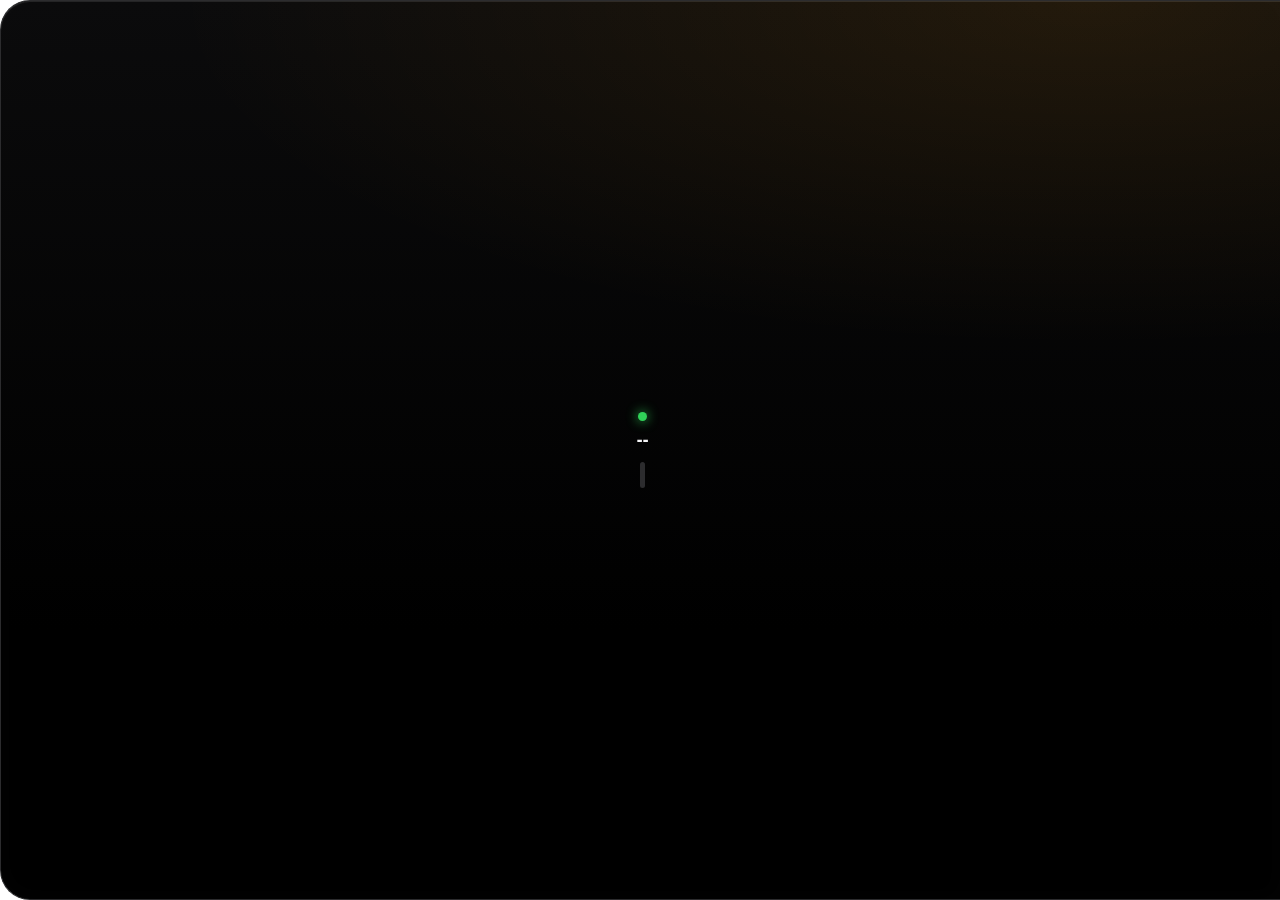
==== commit 9ac31081: "feat(i18n): interface em inglês e português, com troca de idioma - Configurações > Idioma: Automátic" ====
--- a/ui/index.html
+++ b/ui/index.html
@@ -1,5 +1,5 @@
 <!doctype html>
-<html lang="pt-BR">
+<html lang="en">
 <head>
   <meta charset="utf-8" />
   <meta name="viewport" content="width=device-width, initial-scale=1" />
@@ -13,18 +13,18 @@
       <span class="dot"></span>
       <span id="tab-src" class="tab-src"></span>
       <span id="tab-amount" class="tab-amount">--</span>
-      <span id="tab-label" class="tab-label">ciclo</span>
+      <span id="tab-label" class="tab-label"></span>
       <span class="tab-bar"><i id="tab-fill"></i></span>
     </section>
 
     <!-- Painel expandido -->
     <section class="panel">
       <header class="row r1">
-        <span class="eyebrow">Ritmo · <span id="window-label">3h</span></span>
+        <span class="eyebrow"><span data-i18n="pace">Pace</span> · <span id="window-label">3h</span></span>
         <span class="head-right">
           <span id="source-badge" class="source-badge" hidden></span>
           <span id="clock" class="clock"></span>
-          <button id="open-settings" class="gear" type="button" title="Configurações" aria-label="Configurações">
+          <button id="open-settings" class="gear" type="button" data-i18n-title="settings" data-i18n-aria="settings">
             <svg viewBox="0 0 24 24" aria-hidden="true">
               <circle cx="12" cy="12" r="3" />
               <path d="M19.4 15a1.65 1.65 0 0 0 .33 1.82l.06.06a2 2 0 0 1 0 2.83 2 2 0 0 1-2.83 0l-.06-.06a1.65 1.65 0 0 0-1.82-.33 1.65 1.65 0 0 0-1 1.51V21a2 2 0 0 1-2 2 2 2 0 0 1-2-2v-.09A1.65 1.65 0 0 0 9 19.4a1.65 1.65 0 0 0-1.82.33l-.06.06a2 2 0 0 1-2.83 0 2 2 0 0 1 0-2.83l.06-.06a1.65 1.65 0 0 0 .33-1.82 1.65 1.65 0 0 0-1.51-1H3a2 2 0 0 1-2-2 2 2 0 0 1 2-2h.09A1.65 1.65 0 0 0 4.6 9a1.65 1.65 0 0 0-.33-1.82l-.06-.06a2 2 0 0 1 0-2.83 2 2 0 0 1 2.83 0l.06.06a1.65 1.65 0 0 0 1.82.33H9a1.65 1.65 0 0 0 1-1.51V3a2 2 0 0 1 2-2 2 2 0 0 1 2 2v.09a1.65 1.65 0 0 0 1 1.51 1.65 1.65 0 0 0 1.82-.33l.06-.06a2 2 0 0 1 2.83 0 2 2 0 0 1 0 2.83l-.06.06a1.65 1.65 0 0 0-.33 1.82V9a1.65 1.65 0 0 0 1.51 1H21a2 2 0 0 1 2 2 2 2 0 0 1-2 2h-.09a1.65 1.65 0 0 0-1.51 1z" />
@@ -64,7 +64,7 @@
         <div class="rate"><strong id="rate">--</strong><small>/h</small></div>
         <div class="rate-sub">
           <span id="level-chip" class="chip">--</span>
-          <span class="muted">últimas <span id="window-hours">3h</span></span> <b id="window">--</b>
+          <span class="muted"><span data-i18n="last">last</span> <span id="window-hours">3h</span></span> <b id="window">--</b>
         </div>
       </div>
 
@@ -72,12 +72,12 @@
 
       <div id="limits" class="limits row r4">
         <div class="lim">
-          <div class="lim-head"><span id="lim5-label" class="eyebrow">Sessão · 5h</span><span id="lim5-pct" class="pct">--</span></div>
+          <div class="lim-head"><span id="lim5-label" class="eyebrow"></span><span id="lim5-pct" class="pct">--</span></div>
           <div class="bar"><i id="lim5-fill"></i></div>
           <div id="lim5-reset" class="lim-sub"></div>
         </div>
         <div class="lim">
-          <div class="lim-head"><span id="lim7-label" class="eyebrow">Semana</span><span id="lim7-pct" class="pct">--</span></div>
+          <div class="lim-head"><span id="lim7-label" class="eyebrow"></span><span id="lim7-pct" class="pct">--</span></div>
           <div class="bar"><i id="lim7-fill"></i></div>
           <div id="lim7-reset" class="lim-sub"></div>
         </div>
@@ -88,7 +88,7 @@
 
       <div class="cycle row r5">
         <div class="cycle-head">
-          <span class="eyebrow">Ciclo mensal</span>
+          <span class="eyebrow" data-i18n="monthlyCycle">Monthly cycle</span>
           <span id="cycle-pct" class="pct">--</span>
         </div>
         <div class="cycle-amount"><b id="cycle-used">--</b><span id="cycle-limit" class="muted"></span></div>
@@ -98,24 +98,25 @@
 
       <div class="week row r6">
         <div class="week-head">
-          <span class="eyebrow">Semana · seg–sex</span>
+          <span class="eyebrow" data-i18n="weekDays">Week · Mon–Fri</span>
           <span id="week-total" class="muted small"></span>
         </div>
         <div id="eq" class="eq"></div>
       </div>
 
       <div class="hint">
-        <strong>Conectar ao Cursor</strong>
-        <p>Cole o cookie <code>WorkosCursorSessionToken</code><br />
-        <span>cursor.com › F12 › Application › Cookies</span></p>
+        <strong data-i18n="connectCursor">Connect to Cursor</strong>
+        <p><span data-i18n-html="pasteCookie"></span><br />
+        <span class="path">cursor.com › F12 › Application › Cookies</span></p>
       </div>
       <div id="msg" class="msg" hidden></div>
       <form id="cookie-form" class="cookie" hidden>
-        <input id="cookie-input" type="password" placeholder="Cole o cookie aqui" autocomplete="off" spellcheck="false" />
-        <button type="submit">Salvar</button>
+        <input id="cookie-input" type="password" data-i18n-placeholder="cookiePlaceholder" autocomplete="off" spellcheck="false" />
+        <button type="submit" data-i18n="save">Save</button>
       </form>
     </section>
   </main>
+  <script src="i18n.js"></script>
   <script src="app.js"></script>
 </body>
 </html>
--- a/ui/style.css
+++ b/ui/style.css
@@ -88,7 +88,20 @@
 .expanded .r3 { animation-delay: .08s; }
 .expanded .r4 { animation-delay: .10s; }
 .expanded .r5 { animation-delay: .13s; }
-@keyframes rise { from { opacity: 0; transform: translateX(16px) scale(.98); } }
+@keyframes rise { from { opacity: 0; transform: translateX(var(--rise-x, 16px)) scale(.98); } }
+
+/* ---------- encostado na borda esquerda: espelha cantos, borda e entrada ---------- */
+.widget[data-side="left"] {
+  border-right: 1px solid var(--g3);
+  border-left: none;
+  border-radius: 0 30px 30px 0;
+  --rise-x: -16px;
+  background:
+    radial-gradient(130% 70% at 15% 0%, color-mix(in srgb, var(--orange) 10%, transparent) 0%, transparent 55%),
+    linear-gradient(180deg, var(--g1) 0%, var(--black) 70%);
+}
+.widget[data-side="left"] .tab { padding-left: 0; padding-right: 4px; }
+.widget[data-side="left"] .panel { padding: 16px 22px 16px 20px; }
 
 header { display: flex; justify-content: space-between; align-items: center; }
 .eyebrow { font-size: 10.5px; font-weight: 600; color: var(--g5); text-transform: uppercase; letter-spacing: 1.3px; }
@@ -188,7 +201,7 @@
 .hint strong { display: block; font-size: 17px; font-weight: 600; letter-spacing: -.3px; }
 .hint p { margin-top: 8px; font-size: 11.5px; line-height: 1.5; color: var(--g5); }
 .hint code { color: var(--orange); font-family: inherit; font-weight: 600; }
-.hint span { font-size: 10.5px; color: var(--g4); }
+.hint .path { font-size: 10.5px; color: var(--g4); }
 
 /* estado sem cookie: esconde os dados e centraliza o formulário */
 [data-state="auth"] .gauge-wrap,
